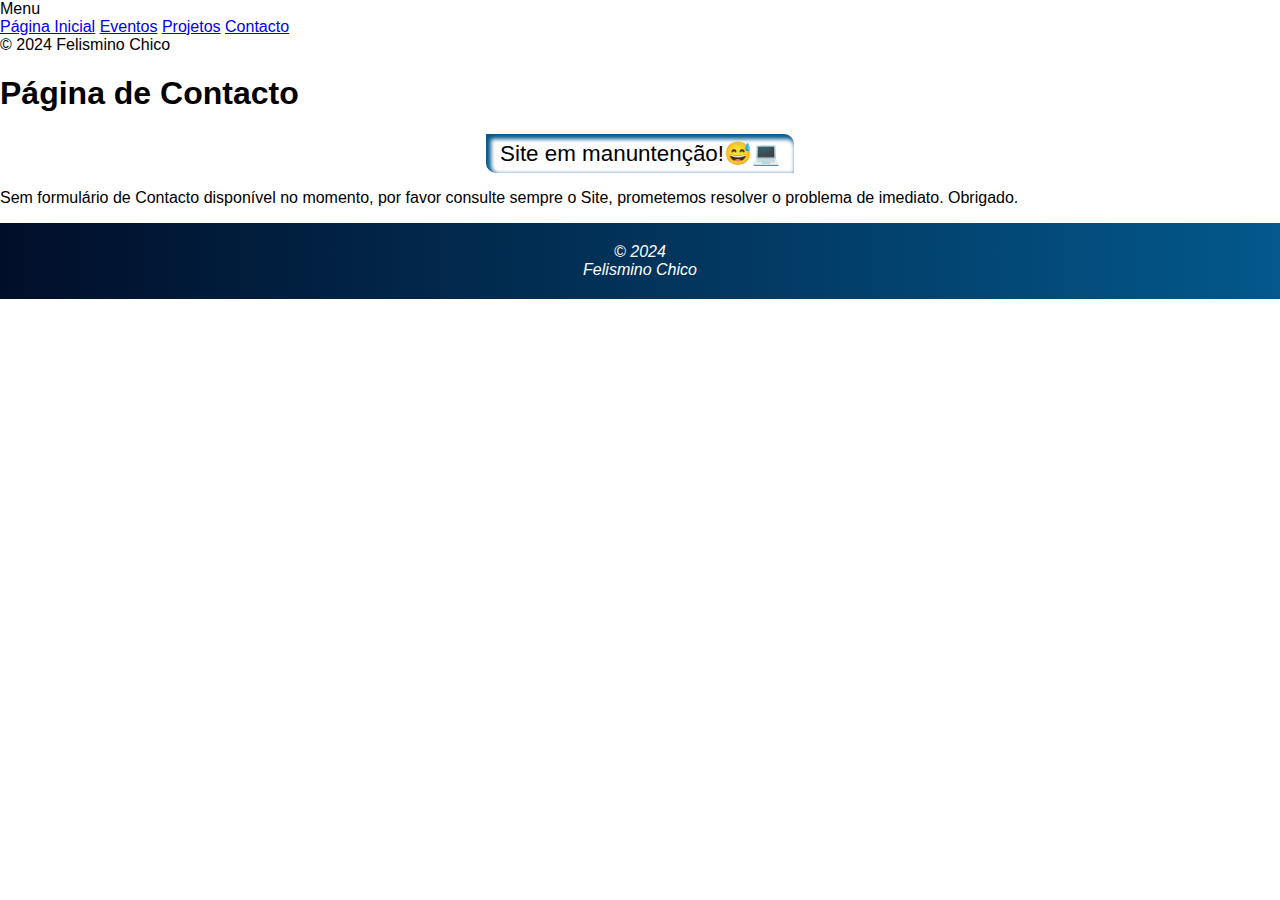
==== contacto.html @ 57f822d4 "Atualizei uma boa parte do projecto." ====
<!DOCTYPE html>
<html lang="pt-br">
    <head>
        <meta charset="UTF-8">
        <meta name="viewport" content="width=device-width, initial-scale=1.0">
        <link rel="stylesheet" href="estilos/geral.css" media="all" type="text/css">
        <link rel="stylesheet" href="estilos/dispositivos-min-1200px.css" media="screen and (min-width: 1200px)" type="text/css">
        <link rel="stylesheet" href="estilos/dispositivos-max-1200px.css" media="screen and (max-width: 1200px)">
        <link rel="stylesheet" href="estilos/celulares-max-768px.css" media="screen and (max-width:768px)" type="text/css">
        <link rel="stylesheet" href="estilos/celulares-max-520px.css" media="screen and (max-width: 580px)" type="text/css">
        <link rel="stylesheet" href="estilos/impressoras.css" media="print" type="text/css">
        <script src="javascript/geral.js" type="text/javascript"></script>
        <title>Contacto</title>
    </head>

    <body>
        <header>
            <!-- Menu para celulares de largura: -->
            <div id="menu-telefone-520px">
                <div id="botao-menu" onclick="menu()">
                    Menu
                </div>
                <nav id="celular-520px">
                    <div id="links">
                        <a href="index.html" target="_self" rel="prev">Página Inicial</a>
                        <a href="eventos.html" target="_self" rel="prev">Eventos</a>
                        <a href="projetos.html" target="_self" rel="prev">Projetos</a>
                        <a href="contacto" target="_self">Contacto</a>
                    </div>

                    <div id="rodape-cabecalho">
                        <span>&copy; 2024</span>
                        <span>Felismino Chico</span>
                    </div>
                </nav>
            </div>
        </header>
            <main>
                <section>
                    <h1>Página de Contacto</h1>
                    <h2>Site em manuntenção!</h2>
                    <p>Sem formulário de Contacto disponível no momento, por favor consulte sempre o Site, prometemos resolver o problema de imediato. Obrigado.</p>
                </section>
            </main>

            <footer>
                <div>
                    <span>&copy; 2024</span> <br>
                    <span>Felismino Chico</span>
                </div>
            </footer>
    </body>
</html>
---- estilos/geral.css ----
@charset "UTF-8";

:root{
    --varcor0: #010e29;
    --varcor1: #03588C;
    --varcor2: #023859;
    --varcor3: #038C73;
    --varcor4: #8C6330;
}

html, body{
    font-family: Arial, Helvetica, sans-serif;
    margin: 0px;
    padding: 0px;
}

main > section > table{
    border-collapse: collapse;
}

main > section > table, table > thead, tbody, tfoot > tr > th, td{
    border: 1px solid black;
}

main > section > table > thead > tr > th{
    border: 1px solid black;
}

#tabela{
    overflow-x: scroll;
}

main > section > h2{
    border-radius: 0px 10px;
    box-shadow: inset 3px 3px 4px 2px #03588C;
    font-size: 1.4em;
    font-weight: normal;
    margin: auto;
    max-width: 300px;
    padding: 6px 4px;
    text-align: center;
}

main > section > h2::after{
    content: '😅💻';
}

footer{
    background-image: linear-gradient(to right, #010e29, #03588C);
    color: white;
    font-style: italic;
    padding: 20px;
    text-align: center;
}
---- estilos/celulares-max-520px.css ----
@charset "UTF-8";

/* Configurações de estilo para dispositivos de largura máxima de 520px; */

:root{
    --varcor0: #010e29;
    --varcor1: #03588C;
    --varcor2: #023859;
    --varcor3: #038C73;
    --varcor4: #8C6330;
}

header > div#menu-telefone-520px > div#botao-menu{
    background-color: var(--varcor1);
    color: white;
    cursor: pointer;
    padding: 15px 0px;
    text-align: center;
}

header > div#menu-telefone-520px > nav{
    background-image: linear-gradient(to top, #03588C, #010e29);
    display: flex;
    flex-direction: column;
    height: 100vh;
    justify-content: space-between;
    left: -500px;
    position: fixed;
    top: 0px;
    transition-duration: 0.7s;
    width: 240px;
}

header > div#menu-telefone-520px > nav > div#links{
    display: flex;
    flex-direction: column;
    padding: 0px 0px 0px 10px;
}

header > div > nav > #links > a{
    border-top: 1px solid #038C73;
    border-radius: 8px;
    color: white;
    padding: 12px;
    text-decoration: none;
}

header > div > nav > #links > a:hover{
    background-color: var(--varcor2);
}

header > div > nav > #rodape-cabecalho{
    color: white;
    display: flex;
    flex-direction: column;
    font-style: italic;
    padding-bottom: 12px;
    row-gap: 10px;
    text-align: center;
}

main{
    padding: 10px 12px 10px 12px;
}

main > section > h1{
    color: var(--varcor1);
    font-size: 1.6em;
    font-weight: normal;
}

main > section > p{
    line-height: 1.5em;
    text-align: justify;
    text-indent: 36px;
}

main table{
    margin: auto;
    border-collapse: collapse;
}

main table caption{
    color: #8C6330;
    font-style: italic;
    font-size: 1.4em;
    font-weight: bold;
    padding: 10px 0px;
}

main table thead{
    background-color: #038C73;
}

main table thead tr th{
    border: 1px solid black;
}

main table tfoot th{
    background-color: #038C73;
}

main table th, td{
    padding: 5px;
    text-align: center;
}
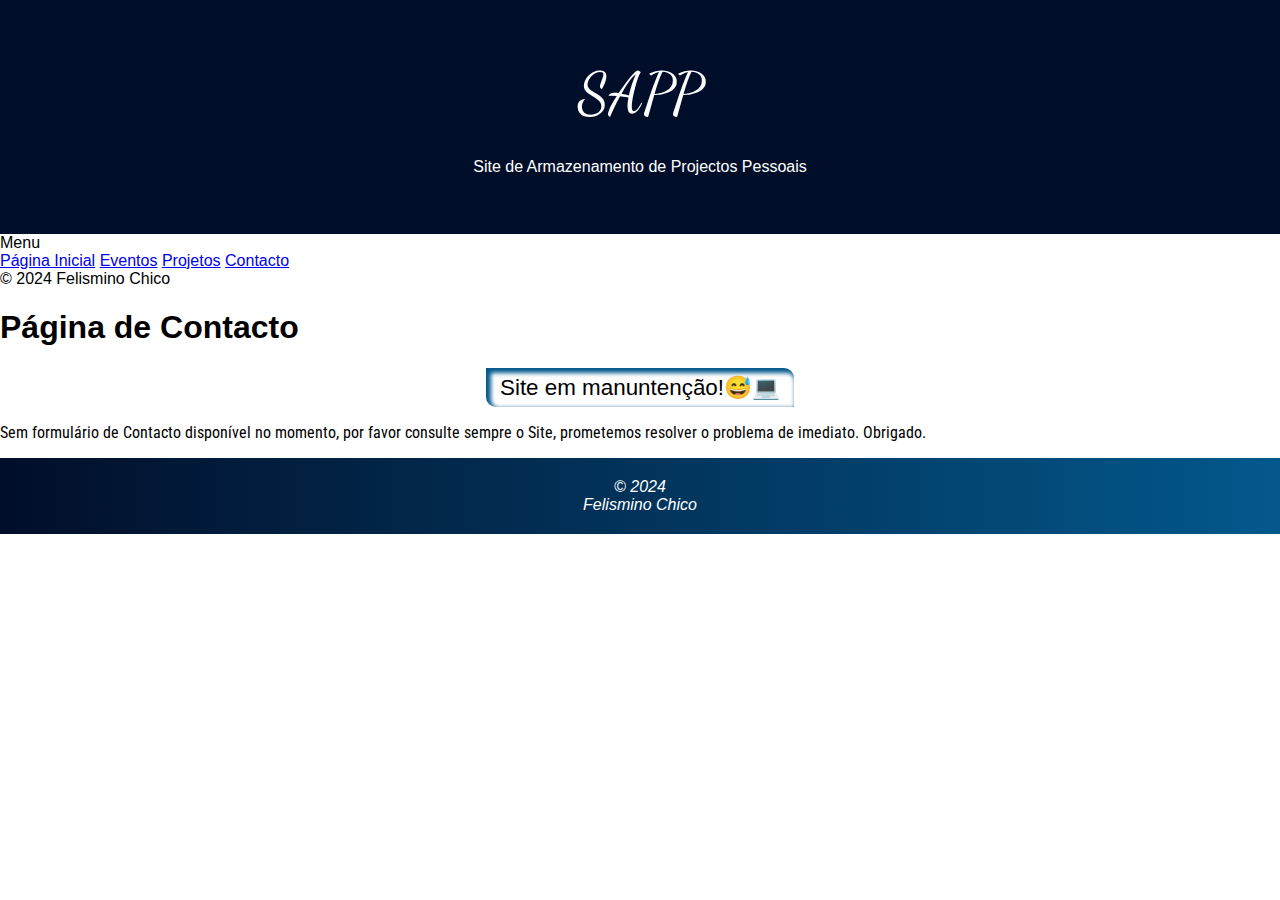
==== commit d30f0014: "Muitas atualizações." ====
--- a/contacto.html
+++ b/contacto.html
@@ -10,22 +10,26 @@
         <link rel="stylesheet" href="estilos/celulares-max-520px.css" media="screen and (max-width: 580px)" type="text/css">
         <link rel="stylesheet" href="estilos/impressoras.css" media="print" type="text/css">
         <script src="javascript/geral.js" type="text/javascript"></script>
-        <title>Contacto</title>
+        <title>Página Inicial</title>
     </head>
 
-    <body>
+    <body onresize="fecharMenu()">
         <header>
-            <!-- Menu para celulares de largura: -->
+            <!-- Menu para celulares de largura máxima de 520px-->
+             <div id="cabecalho">
+                <span id="titulo-cabecalho">SAPP</span>
+                <span id="conteudo-cabecalho">Site de Armazenamento de Projectos Pessoais</span>
+             </div>
             <div id="menu-telefone-520px">
                 <div id="botao-menu" onclick="menu()">
                     Menu
                 </div>
                 <nav id="celular-520px">
                     <div id="links">
-                        <a href="index.html" target="_self" rel="prev">Página Inicial</a>
-                        <a href="eventos.html" target="_self" rel="prev">Eventos</a>
-                        <a href="projetos.html" target="_self" rel="prev">Projetos</a>
-                        <a href="contacto" target="_self">Contacto</a>
+                        <a href="index.html" target="_self">Página Inicial</a>
+                        <a href="eventos.html" target="_self" rel="next">Eventos</a>
+                        <a href="projetos.html" target="_self" rel="next">Projetos</a>
+                        <a href="contacto.html" target="_self" rel="next">Contacto</a>
                     </div>
 
                     <div id="rodape-cabecalho">
--- a/estilos/geral.css
+++ b/estilos/geral.css
@@ -1,4 +1,13 @@
 @charset "UTF-8";
+
+@import url('https://fonts.googleapis.com/css2?family=Dancing+Script:wght@400..700&family=Mona+Sans:ital,wght@0,200..900;1,200..900&display=swap');
+
+@import url('https://fonts.googleapis.com/css2?family=Roboto+Condensed:ital,wght@0,100..900;1,100..900&display=swap');
+
+@font-face{
+    font-family: 'paragrafos';
+    src: url('fonts/paragrafos/static/MonaSans_Condensed-Black.ttf') format('truetype');
+}
 
 :root{
     --varcor0: #010e29;
@@ -12,6 +21,33 @@
     font-family: Arial, Helvetica, sans-serif;
     margin: 0px;
     padding: 0px;
+}
+
+header > div#cabecalho{
+    align-items: center;
+    background-color: #010e29;
+    color: white;
+    display: flex;
+    flex-direction: column;
+    height: 26vh;
+    justify-content: center;
+    row-gap: 30px;
+}
+
+header > div#cabecalho > span#titulo-cabecalho{
+    font-family: 'Dancing Script', 'Mona Sans';
+    font-size: 3.6em;
+}
+
+header > div#cabecalho > span#conteudo-cabecalho{
+    padding: 0px 10px;
+    text-align: center;
+}
+
+main p{
+    font-family: 'Roboto Condensed';
+    font-size: 1em;
+    font-weight: normal;
 }
 
 main > section > table{
--- a/estilos/celulares-max-520px.css
+++ b/estilos/celulares-max-520px.css
@@ -14,6 +14,7 @@
     background-color: var(--varcor1);
     color: white;
     cursor: pointer;
+    font-size: 1.2em;
     padding: 15px 0px;
     text-align: center;
 }
@@ -29,6 +30,7 @@
     top: 0px;
     transition-duration: 0.7s;
     width: 240px;
+    z-index: 10;
 }
 
 header > div#menu-telefone-520px > nav > div#links{
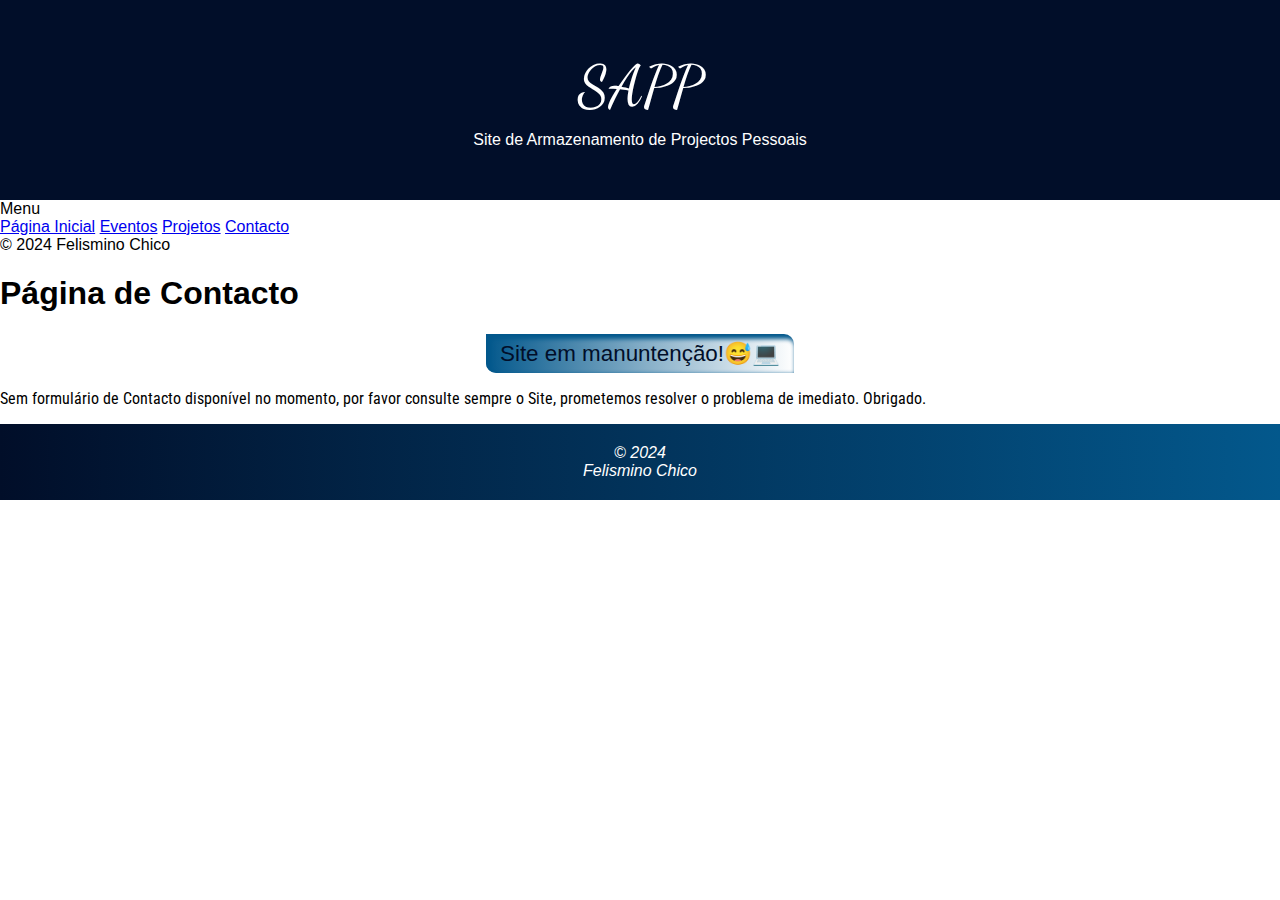
==== commit f6564d58: "Alterações no site" ====
--- a/contacto.html
+++ b/contacto.html
@@ -9,6 +9,7 @@
         <link rel="stylesheet" href="estilos/celulares-max-768px.css" media="screen and (max-width:768px)" type="text/css">
         <link rel="stylesheet" href="estilos/celulares-max-520px.css" media="screen and (max-width: 580px)" type="text/css">
         <link rel="stylesheet" href="estilos/impressoras.css" media="print" type="text/css">
+        <link rel="stylesheet" href="estilos/teste.css" type="text/css">
         <script src="javascript/geral.js" type="text/javascript"></script>
         <title>Página Inicial</title>
     </head>
--- a/estilos/geral.css
+++ b/estilos/geral.css
@@ -29,13 +29,13 @@
     color: white;
     display: flex;
     flex-direction: column;
-    height: 26vh;
+    height: 200px;
     justify-content: center;
-    row-gap: 30px;
+    row-gap: 10px;
 }
 
 header > div#cabecalho > span#titulo-cabecalho{
-    font-family: 'Dancing Script', 'Mona Sans';
+    font-family: 'Dancing Script', 'Mona Sans', Arial, Helvetica, sans-serif;
     font-size: 3.6em;
 }
 
@@ -44,10 +44,18 @@
     text-align: center;
 }
 
-main p{
-    font-family: 'Roboto Condensed';
+main > section > p{
+    font-family: 'Roboto Condensed', Arial, Helvetica, sans-serif;
     font-size: 1em;
     font-weight: normal;
+}
+
+main > section > h2{
+    background-image: linear-gradient(to right, var(--varcor1), transparent);
+    border-radius: 8px;
+    color: #010e29;
+    font-weight: normal;
+    padding: 10px;
 }
 
 main > section > table{
@@ -66,21 +74,6 @@
     overflow-x: scroll;
 }
 
-main > section > h2{
-    border-radius: 0px 10px;
-    box-shadow: inset 3px 3px 4px 2px #03588C;
-    font-size: 1.4em;
-    font-weight: normal;
-    margin: auto;
-    max-width: 300px;
-    padding: 6px 4px;
-    text-align: center;
-}
-
-main > section > h2::after{
-    content: '😅💻';
-}
-
 footer{
     background-image: linear-gradient(to right, #010e29, #03588C);
     color: white;
--- a/estilos/celulares-max-768px.css
+++ b/estilos/celulares-max-768px.css
@@ -0,0 +1,101 @@
+@charset "UTF-8";
+
+:root{
+    --varcor0: #010e29;
+    --varcor1: #03588C;
+    --varcor2: #023859;
+    --varcor3: #038C73;
+    --varcor4: #8C6330;
+}
+
+html, body{
+    background-color: #038C73;
+}
+
+header > div#cabecalho{
+    height: 180px;
+}
+
+header div#botao-menu, div#rodape-cabecalho{
+    display: none;
+}
+
+header nav{
+    background-color: #03588C;
+}
+
+header nav > div{
+    display: flex;
+    column-gap: 8px;
+    padding: 8px 4px;
+}
+
+header nav > div > a{
+    border-radius: 8px;
+    color: white;
+    font-size: 1.04em;
+    padding: 12px;
+    text-decoration: none;
+}
+
+header nav > div > a:hover{
+    background-color: #010e29;
+}
+
+main{
+    background-color: white;
+    border-radius: 0px 0px 10px 10px;
+    box-shadow: 3px 3px 5px rgba(0, 0, 0, 0.404);
+    margin: auto;
+    margin-bottom: 10px;
+    max-width: 615px;
+    padding: 12px;
+}
+
+main > section > h1{
+    color: #03588C;
+    font-size: 1.8em;
+    font-weight: normal;
+}
+
+main > section > h2{
+    font-size: 1.44em;
+}
+
+main p{
+    line-height: 1.5em;
+    margin-bottom: 30px;
+    text-indent: 36px;
+    text-align: justify;
+}
+
+main table{
+    margin: auto;
+    border-collapse: collapse;
+    width: 500px;
+}
+
+main table caption{
+    color: #8C6330;
+    font-style: italic;
+    font-size: 1.4em;
+    font-weight: bold;
+    padding: 10px 0px;
+}
+
+main table thead{
+    background-color: #038C73;
+}
+
+main table thead tr th{
+    border: 1px solid black;
+}
+
+main table tfoot th{
+    background-color: #038C73;
+}
+
+main table th, td{
+    padding: 5px;
+    text-align: center;
+}--- a/estilos/celulares-max-520px.css
+++ b/estilos/celulares-max-520px.css
@@ -8,6 +8,10 @@
     --varcor2: #023859;
     --varcor3: #038C73;
     --varcor4: #8C6330;
+}
+
+header div#botao-menu, div#rodape-cabecalho{
+    display: block;
 }
 
 header > div#menu-telefone-520px > div#botao-menu{
@@ -71,6 +75,10 @@
     font-weight: normal;
 }
 
+main > section > h2{
+    font-size: 1.3em;
+}
+
 main > section > p{
     line-height: 1.5em;
     text-align: justify;
@@ -78,8 +86,9 @@
 }
 
 main table{
+    border-collapse: collapse;
     margin: auto;
-    border-collapse: collapse;
+    width: 350px;
 }
 
 main table caption{
@@ -105,5 +114,4 @@
 main table th, td{
     padding: 5px;
     text-align: center;
-}
-
+}--- a/estilos/teste.css
+++ b/estilos/teste.css
@@ -0,0 +1,24 @@
+@charset "UTF-8";
+
+:root{
+    --varcor0: #010e29;
+    --varcor1: #03588C;
+    --varcor2: #023859;
+    --varcor3: #038C73;
+    --varcor4: #8C6330;
+}
+
+main > section > h2{
+    border-radius: 0px 10px;
+    box-shadow: inset 3px 3px 4px 2px #03588C;
+    font-size: 1.4em;
+    font-weight: normal;
+    margin: auto;
+    max-width: 300px;
+    padding: 6px 4px;
+    text-align: center;
+}
+
+main > section > h2::after{
+    content: '😅💻';
+}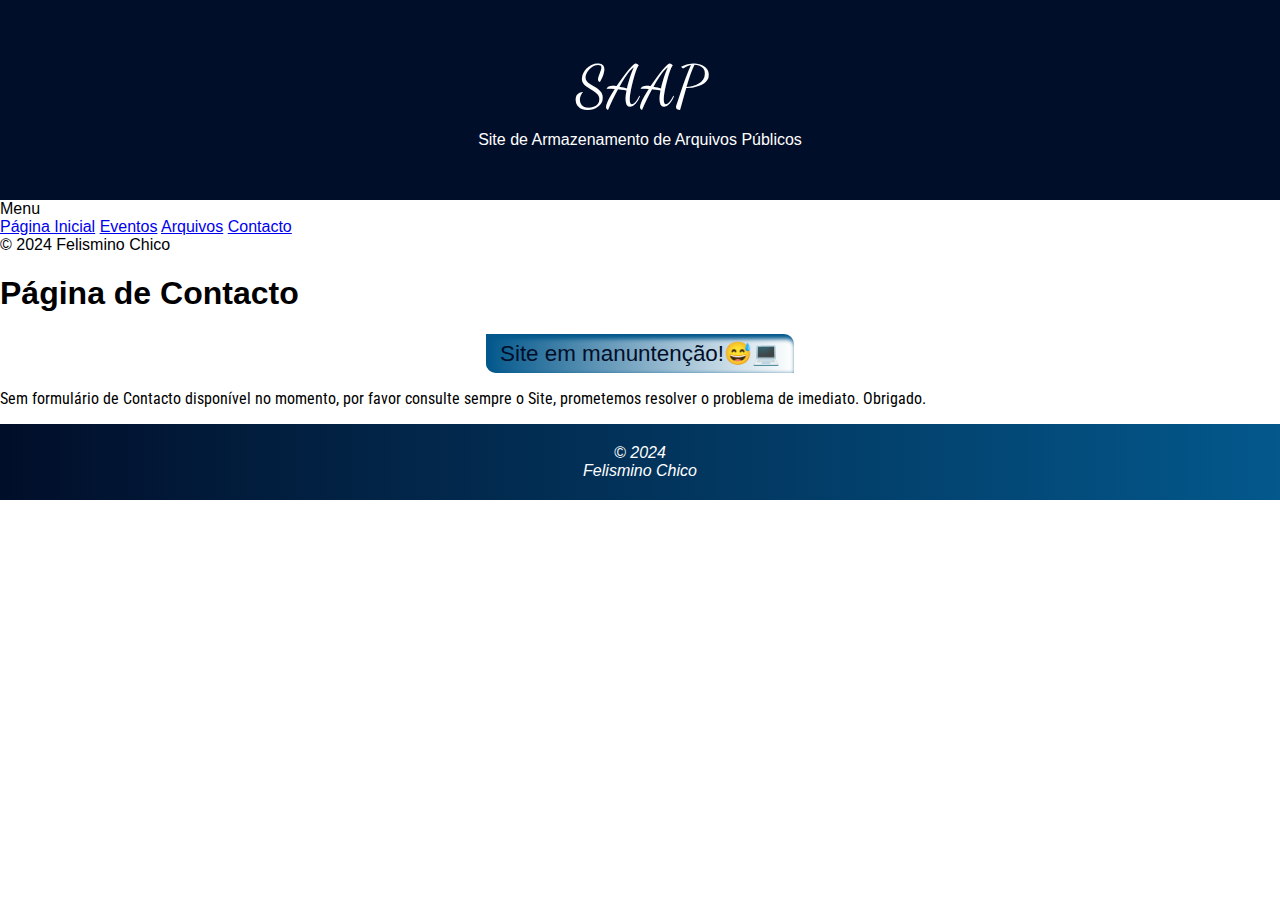
==== commit 9ae80aa8: "Alteração de arquivo" ====
--- a/contacto.html
+++ b/contacto.html
@@ -6,6 +6,7 @@
         <link rel="stylesheet" href="estilos/geral.css" media="all" type="text/css">
         <link rel="stylesheet" href="estilos/dispositivos-min-1200px.css" media="screen and (min-width: 1200px)" type="text/css">
         <link rel="stylesheet" href="estilos/dispositivos-max-1200px.css" media="screen and (max-width: 1200px)">
+        <link rel="stylesheet" href="estilos/dispositivos-max-998px.css" media="screen and (max-width: 998px)" type="text/css">
         <link rel="stylesheet" href="estilos/celulares-max-768px.css" media="screen and (max-width:768px)" type="text/css">
         <link rel="stylesheet" href="estilos/celulares-max-520px.css" media="screen and (max-width: 580px)" type="text/css">
         <link rel="stylesheet" href="estilos/impressoras.css" media="print" type="text/css">
@@ -18,8 +19,8 @@
         <header>
             <!-- Menu para celulares de largura máxima de 520px-->
              <div id="cabecalho">
-                <span id="titulo-cabecalho">SAPP</span>
-                <span id="conteudo-cabecalho">Site de Armazenamento de Projectos Pessoais</span>
+                <span id="titulo-cabecalho">SAAP</span>
+                <span id="conteudo-cabecalho">Site de Armazenamento de Arquivos Públicos</span>
              </div>
             <div id="menu-telefone-520px">
                 <div id="botao-menu" onclick="menu()">
@@ -29,7 +30,7 @@
                     <div id="links">
                         <a href="index.html" target="_self">Página Inicial</a>
                         <a href="eventos.html" target="_self" rel="next">Eventos</a>
-                        <a href="projetos.html" target="_self" rel="next">Projetos</a>
+                        <a href="projetos.html" target="_self" rel="next">Arquivos</a>
                         <a href="contacto.html" target="_self" rel="next">Contacto</a>
                     </div>
 
--- a/estilos/geral.css
+++ b/estilos/geral.css
@@ -44,6 +44,10 @@
     text-align: center;
 }
 
+main > section > p > span#conteudo-hora{
+    font-weight: bold;
+}
+
 main > section > p{
     font-family: 'Roboto Condensed', Arial, Helvetica, sans-serif;
     font-size: 1em;
@@ -74,6 +78,12 @@
     overflow-x: scroll;
 }
 
+main > section blockquote{
+    color: #03588C;
+    font-style: italic;
+    line-height: 1.5em;
+}
+
 footer{
     background-image: linear-gradient(to right, #010e29, #03588C);
     color: white;
--- a/estilos/dispositivos-max-1200px.css
+++ b/estilos/dispositivos-max-1200px.css
@@ -0,0 +1,9 @@
+@charset "UTF-8";
+
+body{
+    background-color: gray;
+}
+
+figure#figura-foto-desenvolvedor-260px{
+    display: none;
+}--- a/estilos/dispositivos-max-998px.css
+++ b/estilos/dispositivos-max-998px.css
@@ -0,0 +1,9 @@
+@charset "UTF-8";
+
+body{
+    background-color: blueviolet;
+}
+
+figure#figura-foto-desenvolvedor-260px{
+    display: none;
+}--- a/estilos/celulares-max-768px.css
+++ b/estilos/celulares-max-768px.css
@@ -62,6 +62,46 @@
     font-size: 1.44em;
 }
 
+figure#figura-foto-desenvolvedor-367px{
+    display: none;
+}
+
+figure#figura-foto-desenvolvedor-260px{
+    background-color: #010e29;
+    border-radius: 10px;
+    display: block;
+    margin: auto;
+    position: relative;
+    width: 260px;
+}
+
+figure#figura-foto-desenvolvedor-260px > figcaption{
+    background-color: rgba(0, 0, 0, 0.482);
+    border-radius: 10px;
+    box-sizing: border-box;
+    height: 100%;
+    opacity: 0;
+    padding: 20px 2px 0px 8px;
+    position: absolute;
+    transition: .8s;
+    width: 100%;
+}
+
+figure#figura-foto-desenvolvedor-260px > figcaption > h1, figcaption > p{
+    color: white;
+    font-style: italic;
+    font-weight: normal;
+    margin: 0px;
+    padding: 0px;
+}
+
+figure#figura-foto-desenvolvedor-260px > img{
+    border-radius: 10px;
+    display: block;
+    margin: auto;
+    height: 100%;
+}
+
 main p{
     line-height: 1.5em;
     margin-bottom: 30px;
--- a/estilos/celulares-max-520px.css
+++ b/estilos/celulares-max-520px.css
@@ -79,6 +79,46 @@
     font-size: 1.3em;
 }
 
+figure#figura-foto-desenvolvedor-367px{
+    display: none;
+}
+
+figure#figura-foto-desenvolvedor-260px{
+    background-color: #010e29;
+    border-radius: 10px;
+    display: block;
+    margin: auto;
+    position: relative;
+    width: 260px;
+}
+
+figure#figura-foto-desenvolvedor-260px > figcaption{
+    background-color: rgba(0, 0, 0, 0.482);
+    border-radius: 10px;
+    box-sizing: border-box;
+    height: 100%;
+    opacity: 0;
+    padding: 20px 2px 0px 8px;
+    position: absolute;
+    transition: .8s;
+    width: 100%;
+}
+
+figure#figura-foto-desenvolvedor-260px > figcaption > h1, figcaption > p{
+    color: white;
+    font-style: italic;
+    font-weight: normal;
+    margin: 0px;
+    padding: 0px;
+}
+
+figure#figura-foto-desenvolvedor-260px > img{
+    border-radius: 10px;
+    display: block;
+    margin: auto;
+    height: 100%;
+}
+
 main > section > p{
     line-height: 1.5em;
     text-align: justify;
--- a/estilos/teste.css
+++ b/estilos/teste.css
@@ -9,6 +9,7 @@
 }
 
 main > section > h2{
+    background-color: none;
     border-radius: 0px 10px;
     box-shadow: inset 3px 3px 4px 2px #03588C;
     font-size: 1.4em;
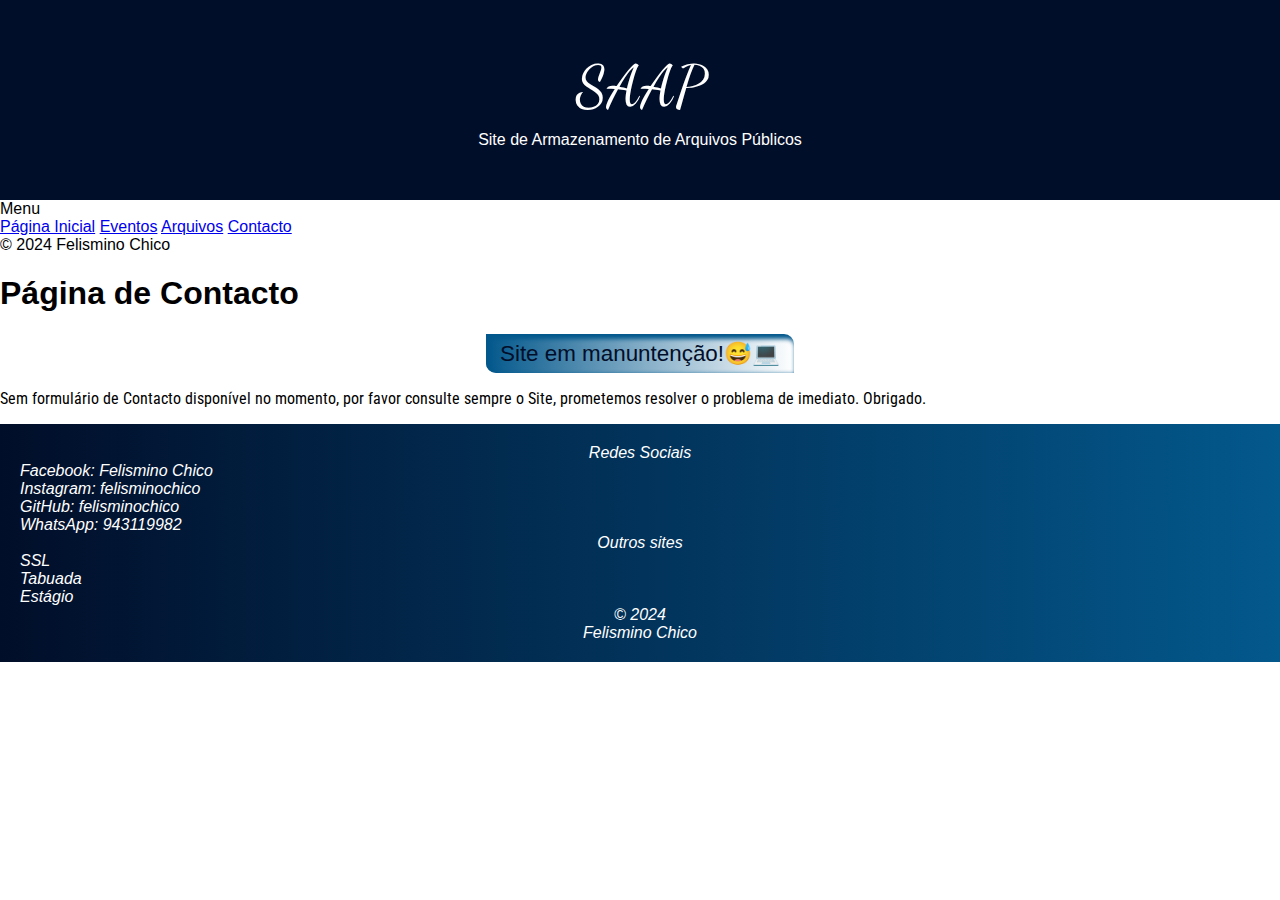
==== commit bc79160d: "Novas modificações" ====
--- a/contacto.html
+++ b/contacto.html
@@ -50,6 +50,23 @@
             </main>
 
             <footer>
+                <div id="contacto-rodape">
+                    <div>
+                        Redes Sociais
+                        <span>Facebook: Felismino Chico</span>
+                        <span>Instagram: felisminochico</span>
+                        <span>GitHub: felisminochico</span>
+                        <span>WhatsApp: 943119982</span>
+                    </div>
+
+                    <div>
+                        Outros sites
+                        <span>SSL</span>
+                        <span>Tabuada</span>
+                        <span>Estágio</span>
+                    </div>
+                </div>
+
                 <div>
                     <span>&copy; 2024</span> <br>
                     <span>Felismino Chico</span>
--- a/estilos/geral.css
+++ b/estilos/geral.css
@@ -90,4 +90,14 @@
     font-style: italic;
     padding: 20px;
     text-align: center;
+}
+
+footer > div#contacto-rodape > div > span{
+    align-items: center;
+    display: flex;
+}
+
+footer > div#contacto-rodape > div > span > a{
+    color: white;
+    text-decoration: none;
 }--- a/estilos/celulares-max-768px.css
+++ b/estilos/celulares-max-768px.css
@@ -138,4 +138,20 @@
 main table th, td{
     padding: 5px;
     text-align: center;
+}
+
+footer{
+    display: grid;
+    row-gap: 20px;
+}
+
+footer > div#contacto-rodape{
+    display: flex;
+    justify-content: space-between;
+}
+
+footer > div#contacto-rodape > div#redes-sociais, div#contacto-rodape > #sites{
+    display: flex;
+    flex-direction: column;
+    row-gap: 10px;
 }--- a/estilos/celulares-max-520px.css
+++ b/estilos/celulares-max-520px.css
@@ -154,4 +154,20 @@
 main table th, td{
     padding: 5px;
     text-align: center;
+}
+
+footer{
+    display: grid;
+    row-gap: 20px;
+}
+
+footer > div#contacto-rodape{
+    display: flex;
+    justify-content: space-between;
+}
+
+footer > div#contacto-rodape > div#redes-sociais, div#contacto-rodape > #sites{
+    display: flex;
+    flex-direction: column;
+    row-gap: 10px;
 }